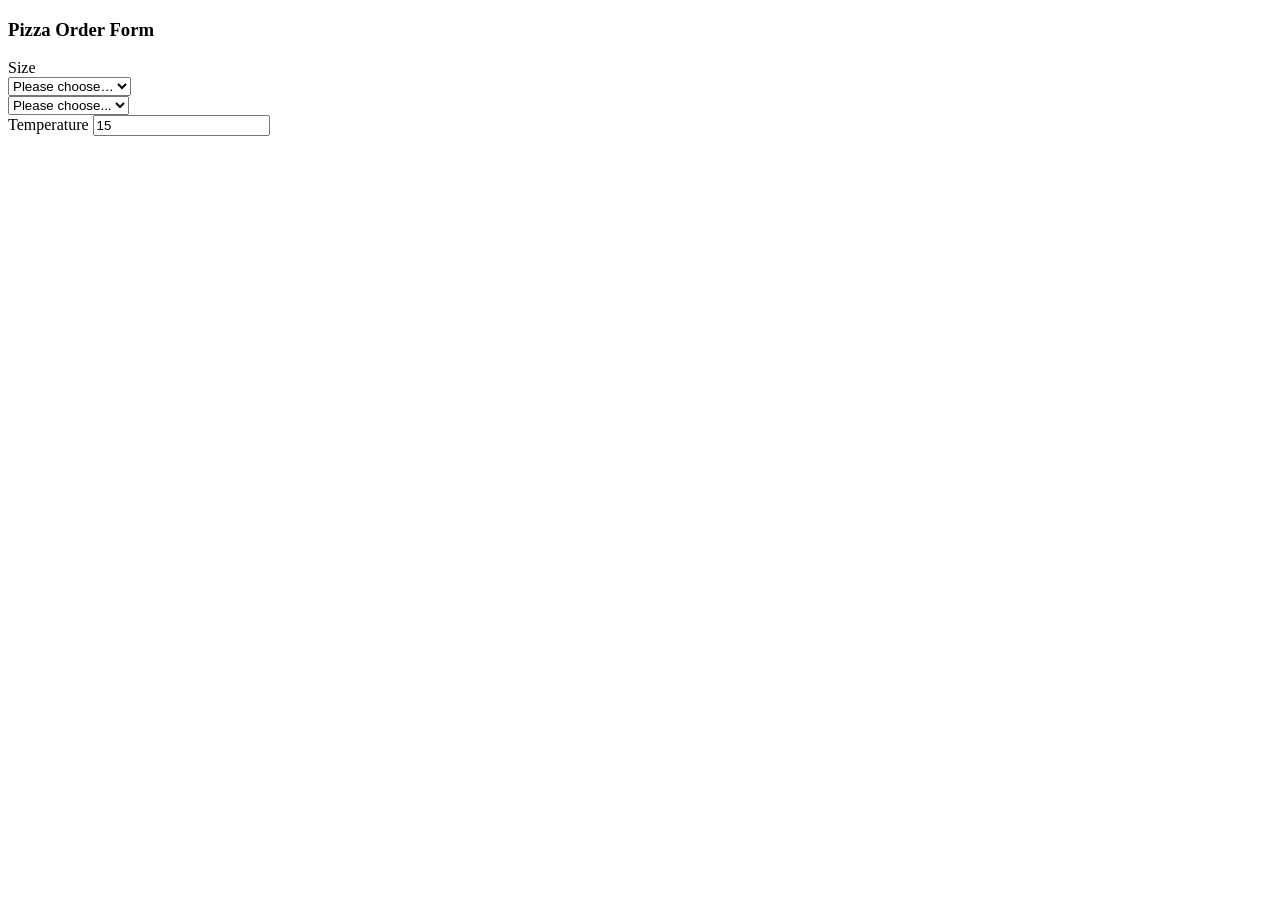
==== assignment2/index.html @ 3aac2c37 "html initialise" ====
<!DOCTYPE html>
<html lang="en">

<head>
    <meta charset="UTF-8">
    <meta name="viewport" content="width=device-width, initial-scale=1.0">
    <title>Mission Control</title>
    <link rel="stylesheet" href="css/index.css">
    </link>
    <script src="js/index.js" defer></script>
</head>

<body>
    <h3>Pizza Order Form</h3>
    <label for="size">Size</label>
    <br>
	<select id="size">
		<option value="">Please choose…</option>
		<option value="large">Large</option>
		<option value="medium">Medium</option>
		<option value="small">Small</option>
	</select>
    <br>
    <select id="sauce">
        <option value ="">Please choose...</option>
        <option value ="">Tomato Sauce</option>
        <option value ="">Pesto</option>
        <option value ="">Barbecue Sauce</option>
        <option value ="">None</option>
    </select>
    <br>
    

	<label for="temp">Temperature</label>
	<input type="number" id="temp" value="15" />

</body>

</html>
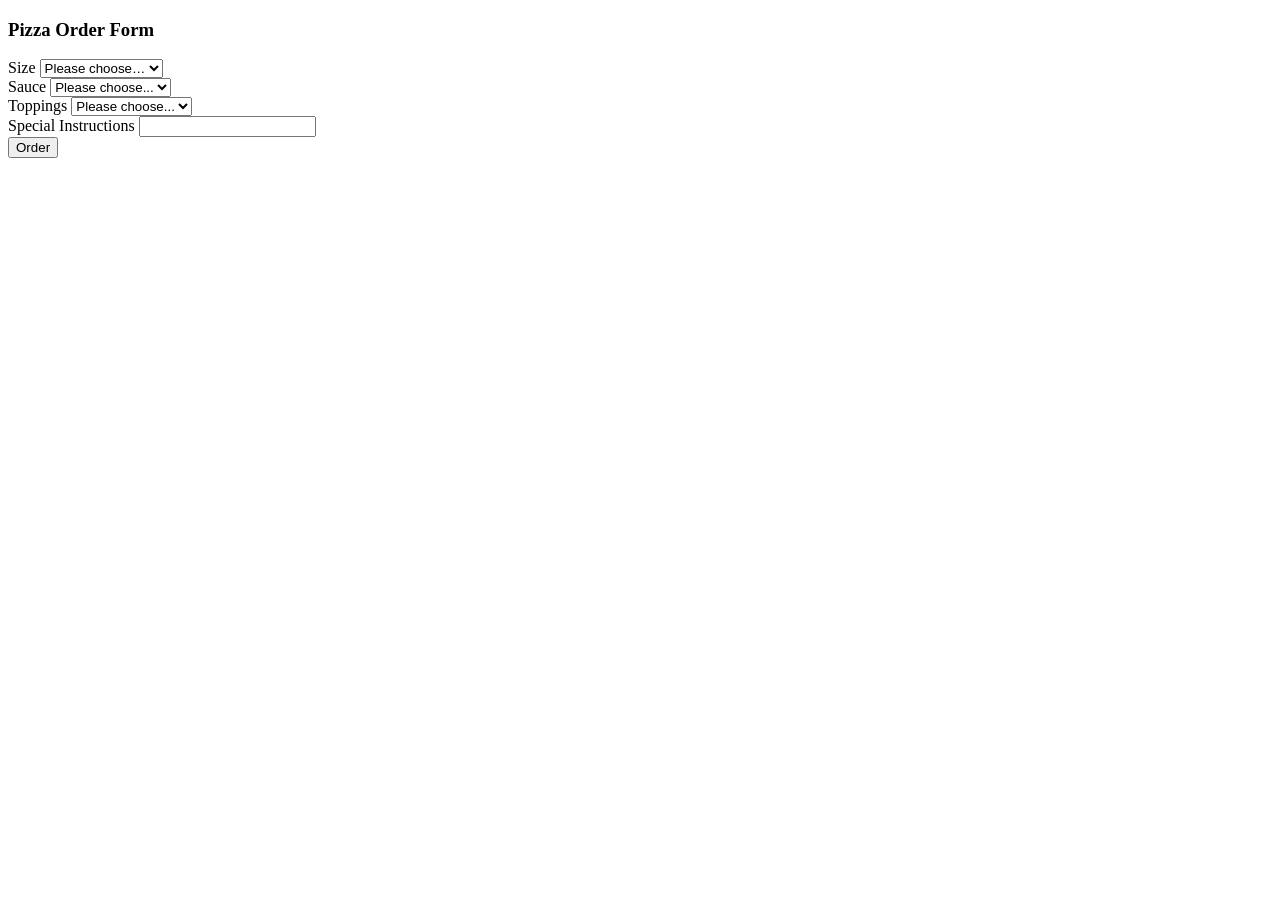
==== commit 4fff466b: "html for pizza order form" ====
--- a/assignment2/index.html
+++ b/assignment2/index.html
@@ -13,7 +13,6 @@
 <body>
     <h3>Pizza Order Form</h3>
     <label for="size">Size</label>
-    <br>
 	<select id="size">
 		<option value="">Please choose…</option>
 		<option value="large">Large</option>
@@ -21,19 +20,30 @@
 		<option value="small">Small</option>
 	</select>
     <br>
+    <label for="sauce">Sauce</label>
     <select id="sauce">
         <option value ="">Please choose...</option>
-        <option value ="">Tomato Sauce</option>
-        <option value ="">Pesto</option>
-        <option value ="">Barbecue Sauce</option>
-        <option value ="">None</option>
+        <option value ="Tomato Sauce">Tomato Sauce</option>
+        <option value ="Pesto">Pesto</option>
+        <option value ="Barbecue Sauce">Barbecue Sauce</option>
+        <option value ="No Sauce">No Sauce</option>
     </select>
     <br>
-    
+    <label for="toppings">Toppings</label>
+    <select id="toppings">
+        <option value="">Please choose...</option>
+        <option value="None">None</option>
+        <option value="Pepperoni">Pepperoni</option>
+        <option value="Hawaiian">Hawaiian</option>
+        <option value="Vegetarian">Vegetarian</option>
+    </select>
+    <br>
+    <label for="specialInstructions">Special Instructions</label>
+	<input id="specialInstructions" type="text">
+    <br>
+    <button id="orderButton">Order</button>
 
-	<label for="temp">Temperature</label>
-	<input type="number" id="temp" value="15" />
-
+	
 </body>
 
 </html>
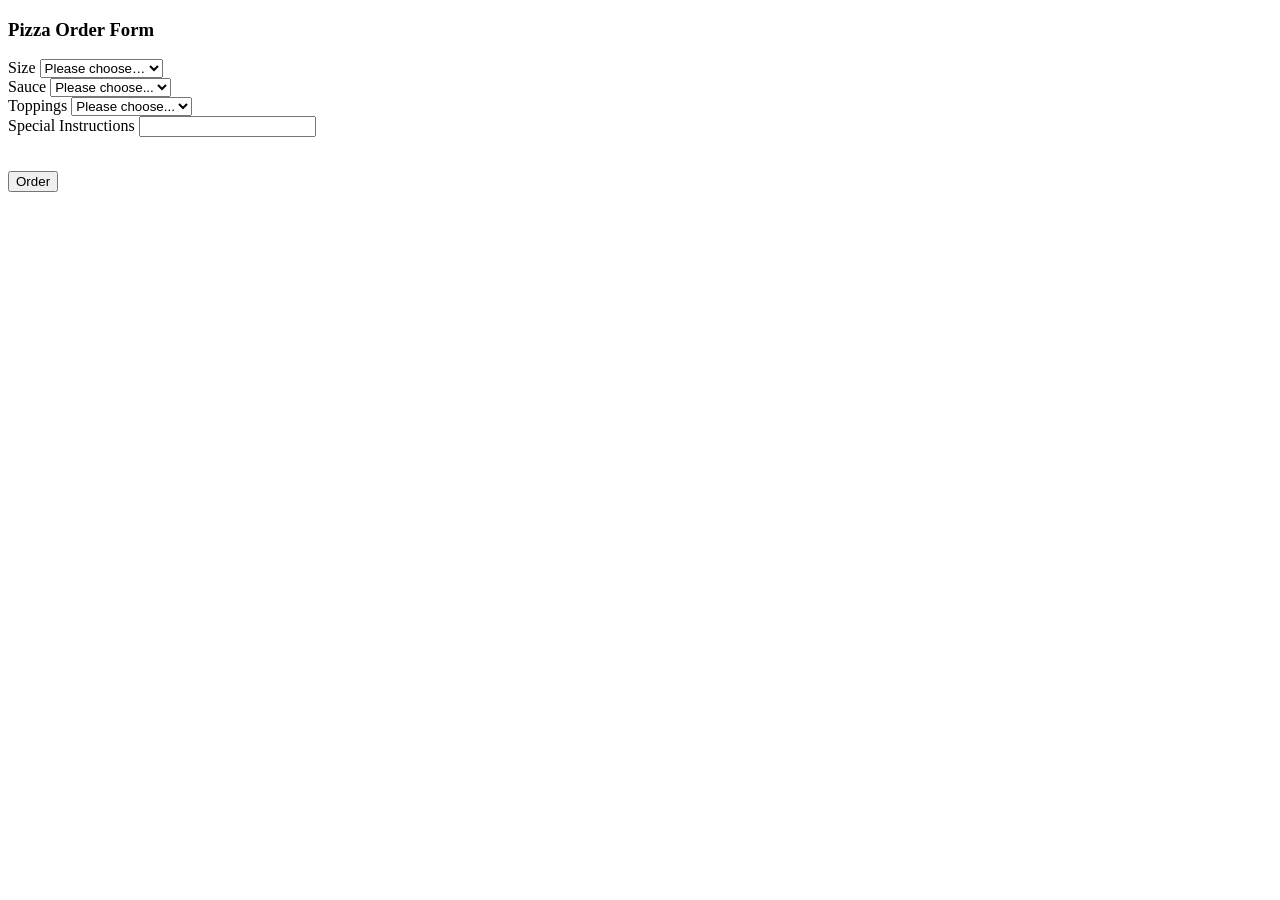
==== commit 37778195: "ifelse block to validate that options were picked" ====
--- a/assignment2/index.html
+++ b/assignment2/index.html
@@ -4,7 +4,7 @@
 <head>
     <meta charset="UTF-8">
     <meta name="viewport" content="width=device-width, initial-scale=1.0">
-    <title>Mission Control</title>
+    <title>Pizza Order Form</title>
     <link rel="stylesheet" href="css/index.css">
     </link>
     <script src="js/index.js" defer></script>
@@ -41,8 +41,10 @@
     <label for="specialInstructions">Special Instructions</label>
 	<input id="specialInstructions" type="text">
     <br>
+    <p id="errorSection"></p>
+    <br>
     <button id="orderButton">Order</button>
-
+    
 	
 </body>
 
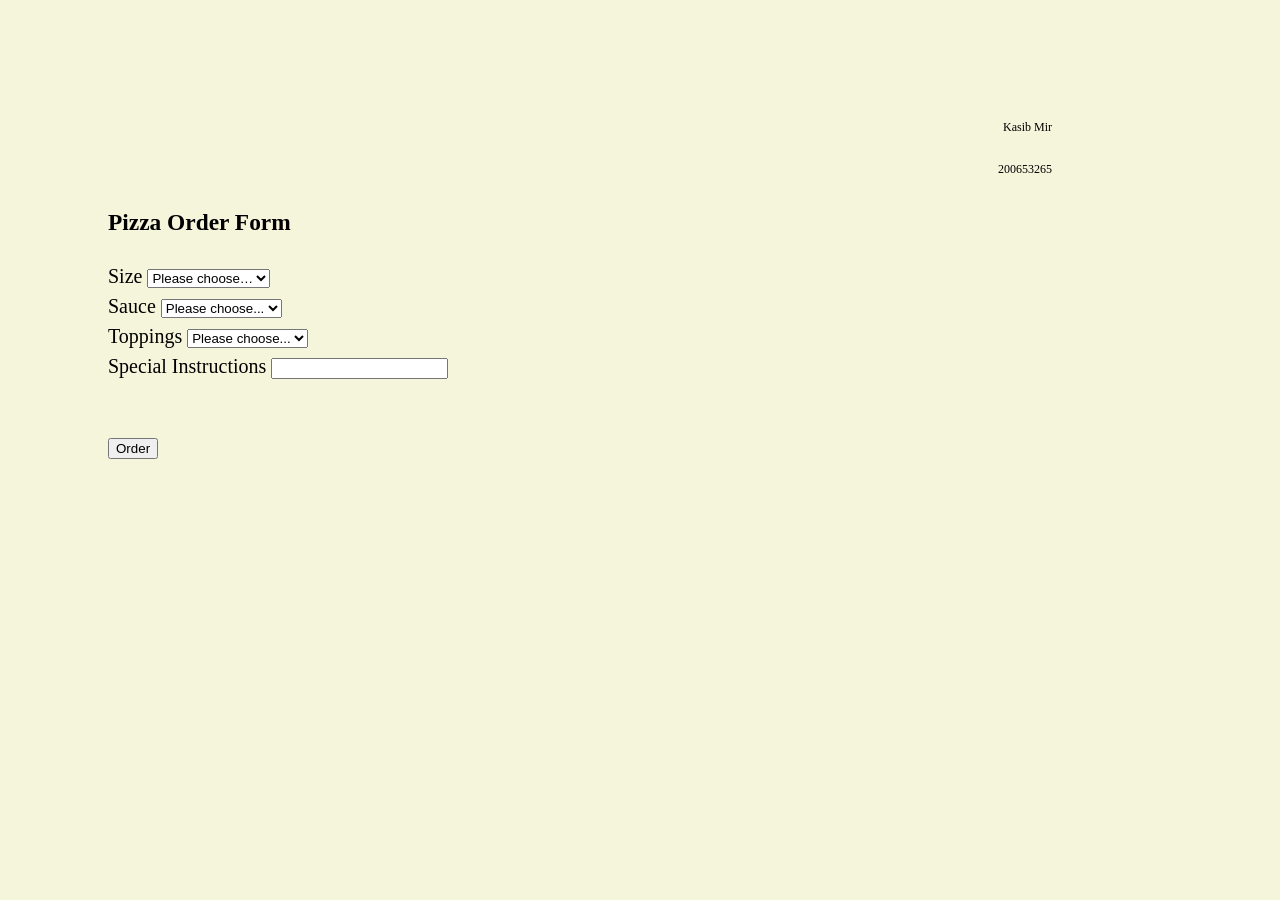
==== commit 8f57519e: "Added Name and Student Number" ====
--- a/assignment2/index.html
+++ b/assignment2/index.html
@@ -11,6 +11,8 @@
 </head>
 
 <body>
+    <p id="sName"></p>
+    <p id="sID"></p>
     <h3>Pizza Order Form</h3>
     <label for="size">Size</label>
 	<select id="size">
@@ -44,7 +46,8 @@
     <p id="errorSection"></p>
     <br>
     <button id="orderButton">Order</button>
-    
+    <br>
+    <p id="orderDetails"></p>
 	
 </body>
 
--- a/assignment2/css/index.css
+++ b/assignment2/css/index.css
@@ -0,0 +1,14 @@
+@charset "utf-8";
+
+html{
+    background-color: beige;
+    font-size: 20px;
+    line-height: 150%;
+    padding: 5rem;
+}
+#sName, #sID {
+    margin-right:6rem;
+    font-size: 12px;
+    text-align:right;
+}
+
